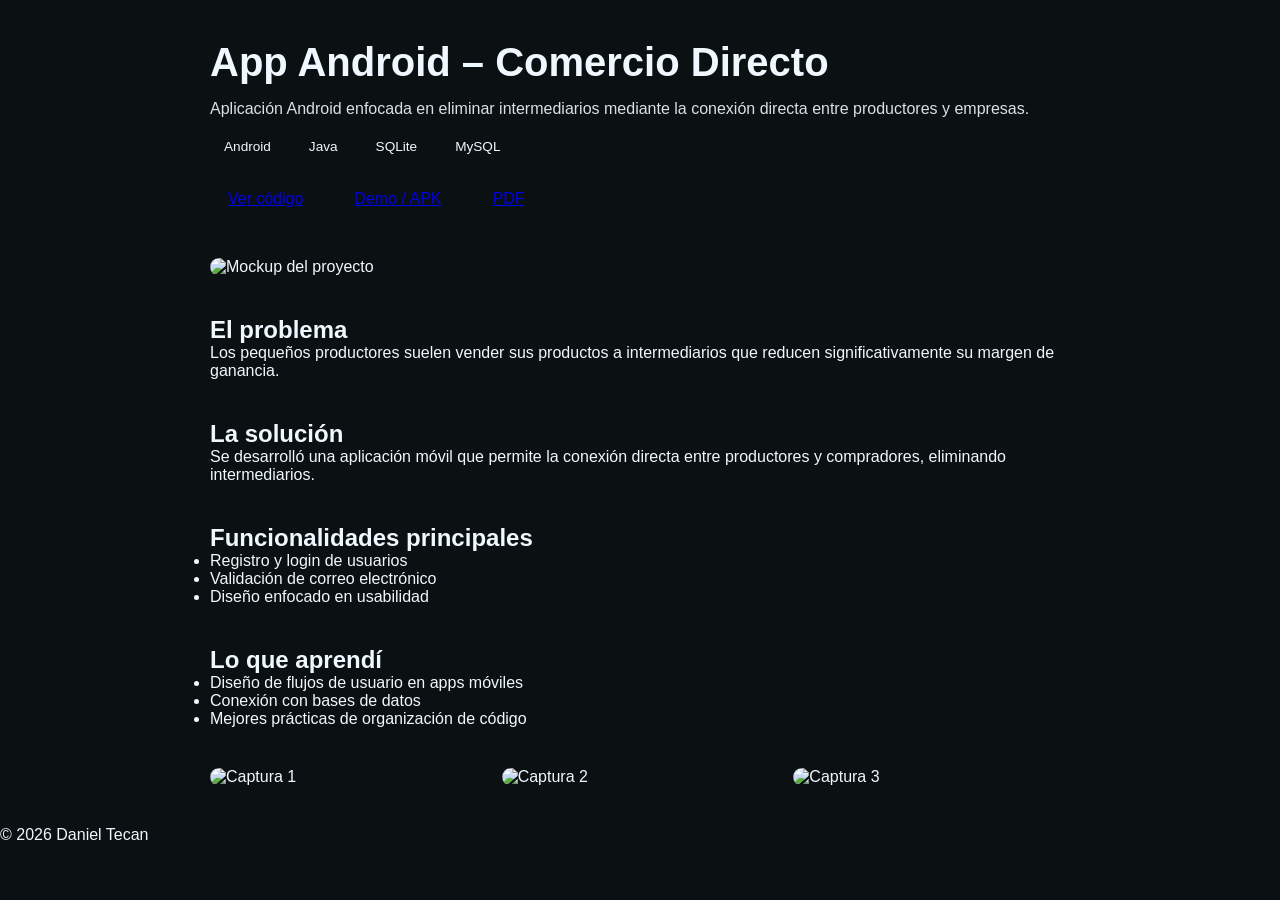
==== app_movil_layout.html @ d81b976d "New version Add languaje option" ====
<!DOCTYPE html>
<html lang="es">
<head>
    <meta charset="UTF-8">
    <title>Nombre del Proyecto | Daniel Tecan</title>
    <meta name="viewport" content="width=device-width, initial-scale=1.0">
    <link rel="stylesheet" href="../styles.css">
</head>
<body>

<header class="project-header">
    <a href="../index.html" class="back-link">← Volver</a>
</header>

<main class="project-container">

    <!-- HERO -->
    <section class="project-hero">
        <h1>App Android – Comercio Directo</h1>
        <p class="project-description">
            Aplicación Android enfocada en eliminar intermediarios mediante la conexión directa
            entre productores y empresas.
        </p>

        <div class="project-tags">
            <span>Android</span>
            <span>Java</span>
            <span>SQLite</span>
            <span>MySQL</span>
        </div>

        <div class="project-actions">
            <a href="#" target="_blank">Ver código</a>
            <a href="#">Demo / APK</a>
            <a href="#">PDF</a>
        </div>
    </section>

    <!-- IMAGE -->
    <section class="project-image">
        <img src="../res/project-mockup.png" alt="Mockup del proyecto">
    </section>

    <!-- CONTENT -->
    <section class="project-section">
        <h2>El problema</h2>
        <p>
            Los pequeños productores suelen vender sus productos a intermediarios que
            reducen significativamente su margen de ganancia.
        </p>
    </section>

    <section class="project-section">
        <h2>La solución</h2>
        <p>
            Se desarrolló una aplicación móvil que permite la conexión directa entre
            productores y compradores, eliminando intermediarios.
        </p>
    </section>

    <section class="project-section">
        <h2>Funcionalidades principales</h2>
        <ul>
            <li>Registro y login de usuarios</li>
            <li>Validación de correo electrónico</li>
            <li>Diseño enfocado en usabilidad</li>
        </ul>
    </section>

    <section class="project-section">
        <h2>Lo que aprendí</h2>
        <ul>
            <li>Diseño de flujos de usuario en apps móviles</li>
            <li>Conexión con bases de datos</li>
            <li>Mejores prácticas de organización de código</li>
        </ul>
    </section>

    <!-- GALLERY -->
    <section class="project-gallery">
        <img src="../res/screen1.png" alt="Captura 1">
        <img src="../res/screen2.png" alt="Captura 2">
        <img src="../res/screen3.png" alt="Captura 3">
    </section>

</main>

<footer class="footer">
    <p>© 2026 Daniel Tecan</p>
</footer>

</body>
</html>

<!--

funciones por agregar

•Opcion de ingles/español
•opcion de tema Oscuro/claro
•Iconos de redes sociales
•Mejorar diseño de vista movil
•Seccion de que estoy aprendiendo
•Arreglar las dimensiones, de vista movil, ya que cuando la pongo 
desde un telefono en vista de computadora, no se pone como deberia
verse en una computadora



-->
---- styles.css ----
/*Varialbles globales*/

:root{
    --background-global: #0b1012;
    --secodary-color: #04b08b;
}

* {
    margin: 0;
    padding: 0;
    box-sizing: border-box;
}

body {
    background-color: var(--background-global);
    color: aliceblue;
    font-family: Arial, Helvetica, sans-serif;
}



/*------------Estilos del header-------------*/
header {
    width: 100%;
    height: 60px;
    display: flex;
    justify-content: space-between;
    align-items: center;
    padding-top: 50px;
    padding-bottom: 50px;
    padding-left: 10%;
    padding-right: 8%;
    margin-top: -100px;
    position: fixed;
    z-index: 1000;
    /* valor alto (1000) para que siempre quede encima */
    background-color: var(--background-global);
    color: aliceblue;
    box-sizing: border-box;
}

.logo {
    display: flex;  
    background-color: var(--background-global); 
    list-style: none;
    text-decoration: none;
}



#pal-1 {
    font-size: 24px;
    margin: 0 auto;
    color: gray;
    text-decoration: none;
    font-weight: bold;
    font-family: system-ui, -apple-system, BlinkMacSystemFont, 'Segoe UI', Roboto, Oxygen, Ubuntu, Cantarell, 'Open Sans', 'Helvetica Neue', sans-serif;
}

#pal-2 {
    font-size: 24px;
    margin: 0 auto;
    font-family: system-ui, -apple-system, BlinkMacSystemFont, 'Segoe UI', Roboto, Oxygen, Ubuntu, Cantarell, 'Open Sans', 'Helvetica Neue', sans-serif;
    font-weight: bold;
}


.menu {
    display: flex;
    justify-content: center;
    align-items: center;
    margin-left: 100px;
}


/* Boton menu(se ocupa para movil- no borrar)*/
#menu {
    display: none;
}

.item {
    margin: 0 0px;
    list-style: none;
}

.menu a {
    color: rgb(255, 255, 255);
    text-decoration: none;
    font-size: 18px;
    margin-left: 25px;
    margin-right: 25px;
    font-family: Arial, Helvetica, sans-serif;
}

a:hover {
    color: var(--secodary-color);
    text-shadow: 0px 0px 15px var(--secodary-color);
}

.menu-icono {
    width: 25px;
}

label {
    display: none;
}



/*=================== Botones cambiar idioma =====================*/
.language-switch {
    display: flex;
    align-items: center;
    border: 1px solid var(--accent);
    border-radius: 25px;
    overflow: hidden;
    width: fit-content;
}

/* BOTONES */

.language-switch button {
    background: transparent;
    border: none;
    padding: 6px 14px;
    cursor: pointer;
    font-size: 0.85rem;
    color: inherit;
    transition: all 0.25s ease;
}

/* HOVER */

.language-switch button:hover {
    background: rgba(255,255,255,0.08);
}

/* BOTÓN ACTIVO */

.language-switch button.active {
    background: var(--accent);
    color: #000;
}







/*===================Contenedor GENERAL ================*/
.contenedor-hero{
    height: 500px;
    width: 100%;
    margin-top: 100px;
    display: flex;
    color: white;
    box-sizing: border-box;
    scroll-margin-top: 160px;
}

.hero-info {
    width: 50%;
    display: flex;
    align-items: center;
    justify-content: center;
    padding-left: 70px;

}

.hero-interno-info {
    width: 80%;
    height: auto;
    
}


#hero-info-seccion-1 {
    font-size: 25px;
    color: white;
    font-family: system-ui;
    font-weight: bold;
}

#hero-info-seccion-2 {
    font-size: 60px;
    font-weight: bold;
    color: white;
    font-family: system-ui;
    font-weight: bold;
}

#hero-info-seccion-3 {
    font-size: 25px;
    color: rgb(6, 135, 120);
    font-family: system-ui;
    font-weight: bold;
}

#hero-info-seccion-4 {
    width: 300px;
    font-size: 14px;
    color: white;
    font-family: system-ui;
}

.button-download-cv {
    height: 50px;
    width: 200px;
    background-color: rgb(3, 93, 82);
    border: 0px solid rgb(3, 93, 82);
    font-family: system-ui, -apple-system, BlinkMacSystemFont, 'Segoe UI', Roboto, Oxygen, Ubuntu, Cantarell, 'Open Sans', 'Helvetica Neue', sans-serif;
    color: white;
    margin-top: 40px;
    border-radius: 25px;
    display: flex;
    align-items: center;
    justify-content: center;
}

.button-download-cv:hover {
    background-color: rgb(21, 120, 109);
    box-shadow: 0px 0px 15px rgb(127, 255, 219);
}

.button-download-cv:active {
    transform: scale(0.95);
    /* hace que parezca que se hunde */
    /* cambia el color al hacer clic */
}

.hero-imagen {
    width: 50%;
    display: flex;
    align-items: center;
    justify-content: center;
}

.hero-interno-imagen {
    display: flex;
    align-items: center;
    justify-content: center;
}

.hero-info-extra{
    display: flex;
}

.hero-info-extra a{
    text-decoration: none;
}




/* ====================  SECCIONES ==================== */

.section {
    padding: 120px 60px;
    max-width: 1100px;
    margin: auto;
}

#about{
    margin-top: 50px;
}

.enlace-proyecto{
    list-style: none;
    text-decoration: none;
    color: white;
    font-size: 20px;
    font-weight: bold;
}



.section h2 {
    margin-bottom: 30px;
}

.gray {
    background: #1d222499;
}

/* SKILLS */
.skills-grid {
    display: grid;
    grid-template-columns: repeat(auto-fit, minmax(250px, 1fr));
    gap: 30px;
}

.skills-grid ul {
    list-style: square;
    margin-left: 20px;
}

/* PROJECTS */
.projects-grid {
    display: grid;
    grid-template-columns: repeat(auto-fit, minmax(280px, 1fr));
    gap: 25px;
}

.card {
    border: 1px solid #ddd;
    padding: 20px;
    background:#0b1012;
    display: flex;
    flex-direction: column;
    height: 100%;
}

.card span {
    display: block;
    margin-top: 10px;
    font-size: 0.9rem;
    color: #555;
    margin-top: auto;
}

/* CONTACT */
.contact-links {
    display: flex;
    gap: 20px;
    margin-top: 20px;
}

/* RESPONSIVE */
@media (max-width: 768px) {
    .nav {
        flex-direction: column;
        gap: 15px;
        text-align: center;
    }
}



/* ================== PROJECT PAGE =================== */

.project-header {
    padding: 30px 10%;
}

.back-link {
    color: var(--accent);
}

.project-container {
    max-width: 900px;
    margin: auto;
    padding: 40px 20px;
}

.project-hero h1 {
    font-size: 2.5rem;
}

.project-description {
    margin: 15px 0;
    opacity: 0.9;
}

.project-tags {
    display: flex;
    gap: 10px;
    flex-wrap: wrap;
    margin-bottom: 20px;
}

.project-tags span {
    padding: 6px 14px;
    border: 1px solid var(--accent);
    border-radius: 20px;
    font-size: 0.85rem;
}

.project-actions {
    display: flex;
    gap: 15px;
    margin-top: 15px;
}

.project-actions a {
    padding: 10px 18px;
    border: 1px solid var(--accent);
    border-radius: 25px;
}

.project-image img {
    width: 100%;
    margin: 40px 0;
    border-radius: 10px;
}

.project-section {
    margin-bottom: 40px;
}

.project-gallery {
    display: grid;
    grid-template-columns: repeat(auto-fit, minmax(220px, 1fr));
    gap: 15px;
}

.project-gallery img {
    width: 100%;
    border-radius: 10px;
}






/*=============Diseño responsive de la plantilla ===============*/

@media (max-width: 768px) {

    /* CONTENEDOR */
    .project-container {
        padding: 20px 15px;
    }

    /* HEADER */
    .project-header {
        padding: 20px 5%;
    }

    .back-link {
        font-size: 0.95rem;
    }

    /* HERO */
    .project-hero h1 {
        font-size: 1.8rem;
        line-height: 1.3;
    }

    .project-description {
        font-size: 0.95rem;
    }

    /* TAGS */
    .project-tags {
        gap: 8px;
    }

    .project-tags span {
        font-size: 0.75rem;
        padding: 5px 12px;
    }

    /* BOTONES */
    .project-actions {
        flex-direction: column;
        gap: 10px;
    }

    .project-actions a {
        text-align: center;
        padding: 12px;
    }

    /* IMAGEN PRINCIPAL */
    .project-image img {
        margin: 25px 0;
    }

    /* SECCIONES */
    .project-section h2 {
        font-size: 1.3rem;
    }

    .project-section p,
    .project-section li {
        font-size: 0.95rem;
        line-height: 1.6;
    }

    /* GALERÍA */
    .project-gallery {
        grid-template-columns: 1fr;
    }

    .project-gallery img {
        border-radius: 8px;
    }
}


















/* -----------DISEñO RESPONSIVE ---------*/

/*-------RESPONSIVE para el header en diseño movil------- */
@media(max-width: 991px) {
    header {
        margin: 0;
        background-color: #000;
    }

    .menu {
        padding: 30px;
        margin: 0;
    }

    label {
        display: initial;
    }

    .menu {
        position: absolute;
        top: 100%;
        left: 0;
        right: 0;
        background-color: black;
        display: none;
        text-align: center;
    }

    .item {
        margin: 0 0 20px 0;
        width: 100%;

    }

    .btn {
        width: 100px;
        margin: 0 auto;
    }

    #barra {
        /* Oculta la barra de busqueda */
        display: none;
    }

    #menu:checked~.menu {
        display: initial;

    }
}



@media(max-width: 991px) {
    .contenedor-general {
        height: 1000px;
        width: 100%;
        margin-top: 100px;
        display: flex;
        align-items: center;
        color: white;
        box-sizing: border-box;
        flex-direction: column;

    }

    .contenedor-info {
        order: 1;
        width: 100%;
        height: 100%;
        padding: 40px;
        display: flex;
        justify-content: center;

    }

    .contenedor-interno-info {
        width: 400px;
        height: auto;
        margin-top: -280px;
        
    }


    .contenedor-imagen {
        order: 0;
        width: 100%;

    }

    .info-extra{
        display: flex;
        justify-content: center;

    }

    #seccion-1{
        display: flex;
        justify-content: center;
    }
    #seccion-2{
        display: flex;
        justify-content: center;
    }
    #seccion-3{
        display: flex;
        justify-content: center;
    }

    #seccion-4{
        display: flex;
        text-align: center;
    }

    .button-download-cv:hover {
        background-color: rgb(21, 120, 109);
        box-shadow: 0px 0px 15px rgb(127, 255, 219);
    }
    
    .button-download-cv:active {
        transform: scale(0.95);
        /* hace que parezca que se hunde */
    }

}







/* =============== Mouse efect ==================*/

.cursor-light {
    position: fixed;
    top: 0;
    left: 0;
    width: 400px;
    height: 400px;
    pointer-events: none;
    background: radial-gradient(
        circle,
        rgba(4, 176, 139, 0.25) 0%,
        rgba(4, 176, 139, 0.15) 20%,
        rgba(4, 176, 139, 0.05) 40%,
        transparent 70%
    );
    transform: translate(-50%, -50%);
    z-index: 9999;
    transition: opacity 0.2s ease;
}
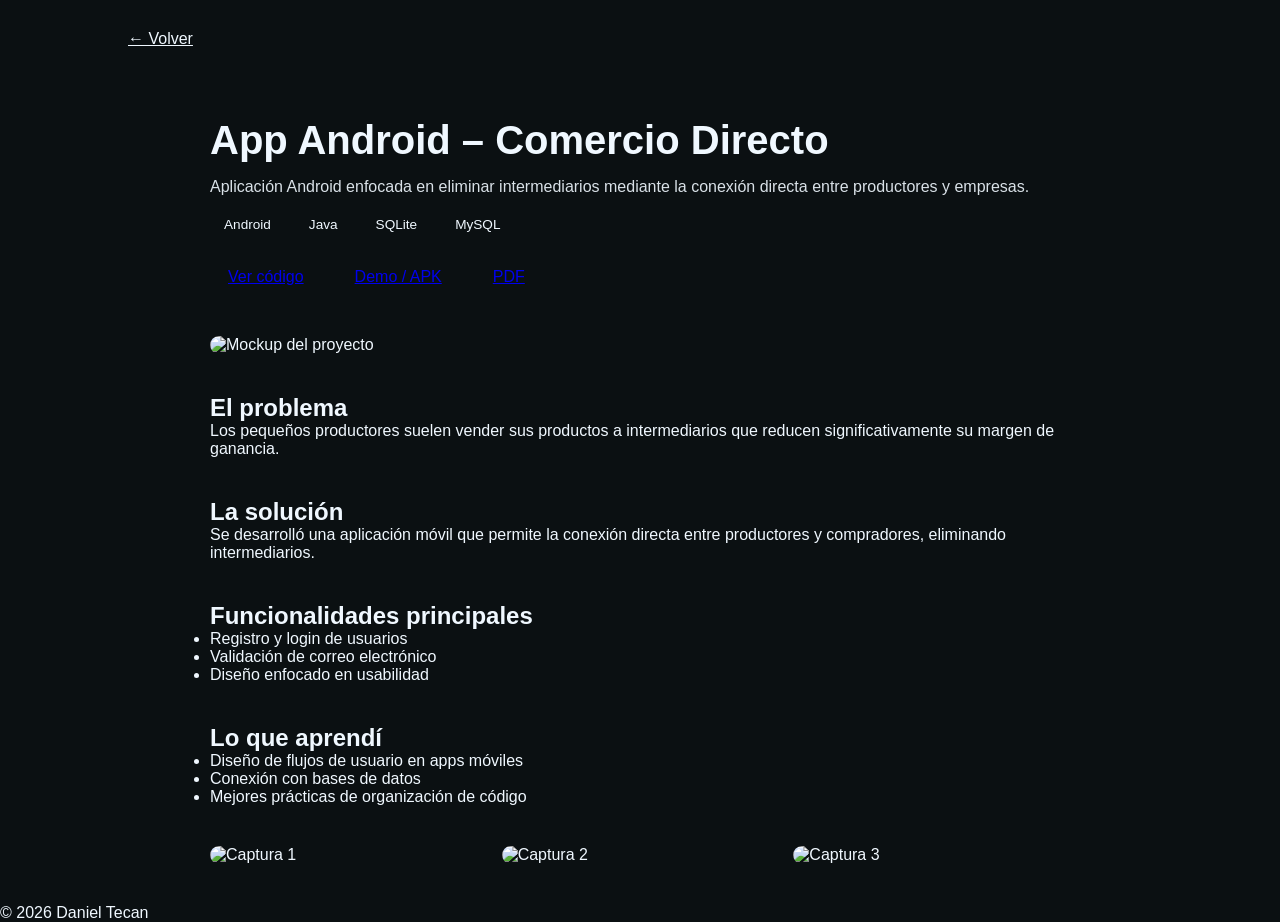
==== commit 6b402603: "Add files via upload Nuevas actualizaciones" ====
--- a/app_movil_layout.html
+++ b/app_movil_layout.html
@@ -4,12 +4,12 @@
     <meta charset="UTF-8">
     <title>Nombre del Proyecto | Daniel Tecan</title>
     <meta name="viewport" content="width=device-width, initial-scale=1.0">
-    <link rel="stylesheet" href="../styles.css">
+    <link rel="stylesheet" href="styles_layout.css">
 </head>
 <body>
 
 <header class="project-header">
-    <a href="../index.html" class="back-link">← Volver</a>
+    <a href="../index.html#projects" class="back-link">← Volver</a>
 </header>
 
 <main class="project-container">
--- a/styles_layout.css
+++ b/styles_layout.css
@@ -0,0 +1,94 @@
+
+
+/* ================== PROJECT PAGE =================== */
+:root{
+    --background-global: #0b1012;
+    --secodary-color: #04b08b;
+}
+
+
+* {
+    margin: 0;
+    padding: 0;
+    box-sizing: border-box;
+}
+
+body {
+    background-color: var(--background-global);
+    color: aliceblue;
+    font-family: Arial, Helvetica, sans-serif;
+}
+
+
+
+
+
+.project-header {
+    padding: 30px 10%;
+}
+
+.back-link {
+    color: var(--accent);
+}
+
+.project-container {
+    max-width: 900px;
+    margin: auto;
+    padding: 40px 20px;
+}
+
+.project-hero h1 {
+    font-size: 2.5rem;
+}
+
+.project-description {
+    margin: 15px 0;
+    opacity: 0.9;
+}
+
+.project-tags {
+    display: flex;
+    gap: 10px;
+    flex-wrap: wrap;
+    margin-bottom: 20px;
+}
+
+.project-tags span {
+    padding: 6px 14px;
+    border: 1px solid var(--accent);
+    border-radius: 20px;
+    font-size: 0.85rem;
+}
+
+.project-actions {
+    display: flex;
+    gap: 15px;
+    margin-top: 15px;
+}
+
+.project-actions a {
+    padding: 10px 18px;
+    border: 1px solid var(--accent);
+    border-radius: 25px;
+}
+
+.project-image img {
+    width: 100%;
+    margin: 40px 0;
+    border-radius: 10px;
+}
+
+.project-section {
+    margin-bottom: 40px;
+}
+
+.project-gallery {
+    display: grid;
+    grid-template-columns: repeat(auto-fit, minmax(220px, 1fr));
+    gap: 15px;
+}
+
+.project-gallery img {
+    width: 100%;
+    border-radius: 10px;
+}
